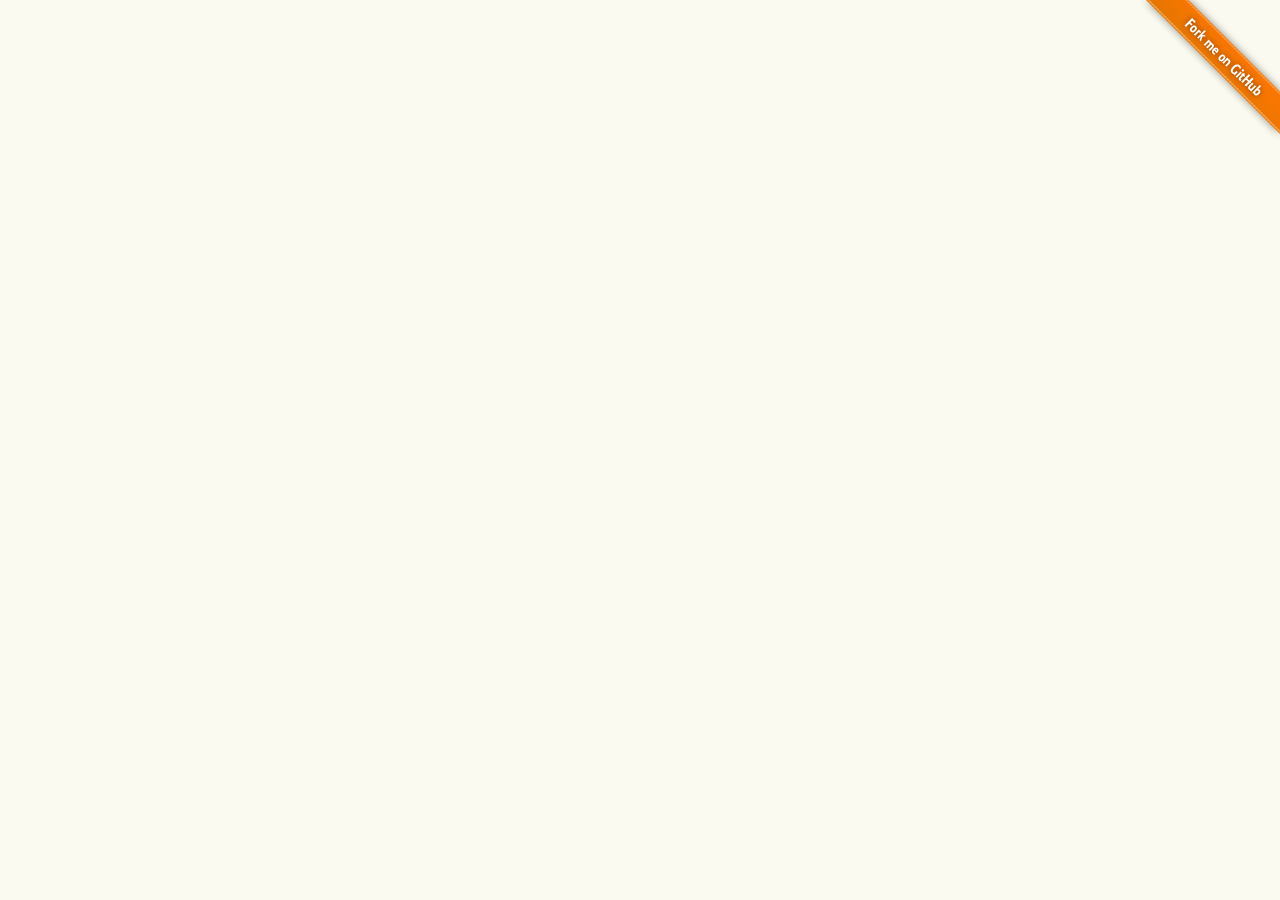
==== index.html @ f78da25c "initial commit" ====
<!DOCTYPE html>
<html>
  <head>
    <title>shopify-cart Documentation</title>
    <link href="/stylesheets/screen.css" media="screen, projection" rel="stylesheet" type="text/css" />
    <link href="/stylesheets/print.css" media="print" rel="stylesheet" type="text/css" />
    
    <!--[if IE]>
      <link href="/stylesheets/ie.css" media="screen, projection" rel="stylesheet" type="text/css" />
    <![endif]-->
    
    <script src="/javascripts/jquery-1.7.1.min.js" type="text/javascript"></script>
    <script src="/javascripts/github.js" type="text/javascript" ></script>
  </head>
  <body>
  </body>
</html>
---- stylesheets/screen.css ----
/* line 17, ../../../../.rvm/gems/ruby-1.9.2-p180@rails31rc/gems/compass-0.11.5/frameworks/compass/stylesheets/compass/reset/_utilities.scss */
html, body, div, span, applet, object, iframe,
h1, h2, h3, h4, h5, h6, p, blockquote, pre,
a, abbr, acronym, address, big, cite, code,
del, dfn, em, img, ins, kbd, q, s, samp,
small, strike, strong, sub, sup, tt, var,
b, u, i, center,
dl, dt, dd, ol, ul, li,
fieldset, form, label, legend,
table, caption, tbody, tfoot, thead, tr, th, td,
article, aside, canvas, details, embed,
figure, figcaption, footer, header, hgroup,
menu, nav, output, ruby, section, summary,
time, mark, audio, video {
  margin: 0;
  padding: 0;
  border: 0;
  font-size: 100%;
  font: inherit;
  vertical-align: baseline;
}

/* line 20, ../../../../.rvm/gems/ruby-1.9.2-p180@rails31rc/gems/compass-0.11.5/frameworks/compass/stylesheets/compass/reset/_utilities.scss */
body {
  line-height: 1;
}

/* line 22, ../../../../.rvm/gems/ruby-1.9.2-p180@rails31rc/gems/compass-0.11.5/frameworks/compass/stylesheets/compass/reset/_utilities.scss */
ol, ul {
  list-style: none;
}

/* line 24, ../../../../.rvm/gems/ruby-1.9.2-p180@rails31rc/gems/compass-0.11.5/frameworks/compass/stylesheets/compass/reset/_utilities.scss */
table {
  border-collapse: collapse;
  border-spacing: 0;
}

/* line 26, ../../../../.rvm/gems/ruby-1.9.2-p180@rails31rc/gems/compass-0.11.5/frameworks/compass/stylesheets/compass/reset/_utilities.scss */
caption, th, td {
  text-align: left;
  font-weight: normal;
  vertical-align: middle;
}

/* line 28, ../../../../.rvm/gems/ruby-1.9.2-p180@rails31rc/gems/compass-0.11.5/frameworks/compass/stylesheets/compass/reset/_utilities.scss */
q, blockquote {
  quotes: none;
}
/* line 101, ../../../../.rvm/gems/ruby-1.9.2-p180@rails31rc/gems/compass-0.11.5/frameworks/compass/stylesheets/compass/reset/_utilities.scss */
q:before, q:after, blockquote:before, blockquote:after {
  content: "";
  content: none;
}

/* line 30, ../../../../.rvm/gems/ruby-1.9.2-p180@rails31rc/gems/compass-0.11.5/frameworks/compass/stylesheets/compass/reset/_utilities.scss */
a img {
  border: none;
}

/* line 114, ../../../../.rvm/gems/ruby-1.9.2-p180@rails31rc/gems/compass-0.11.5/frameworks/compass/stylesheets/compass/reset/_utilities.scss */
article, aside, details, figcaption, figure, footer, header, hgroup, menu, nav, section, summary {
  display: block;
}

/* line 3, ../sass/screen.sass */
html {
  overflow-y: scroll;
}

/* line 6, ../sass/screen.sass */
body {
  background: #fafaf0;
}

/* line 10, ../sass/screen.sass */
#forkme > img {
  position: absolute;
  top: 0;
  right: 0;
  border: 0;
}
---- stylesheets/print.css ----
/* Welcome to Compass. Use this file to define print styles.
 * Import this file using the following HTML or equivalent:
 * <link href="/stylesheets/print.css" media="print" rel="stylesheet" type="text/css" /> */
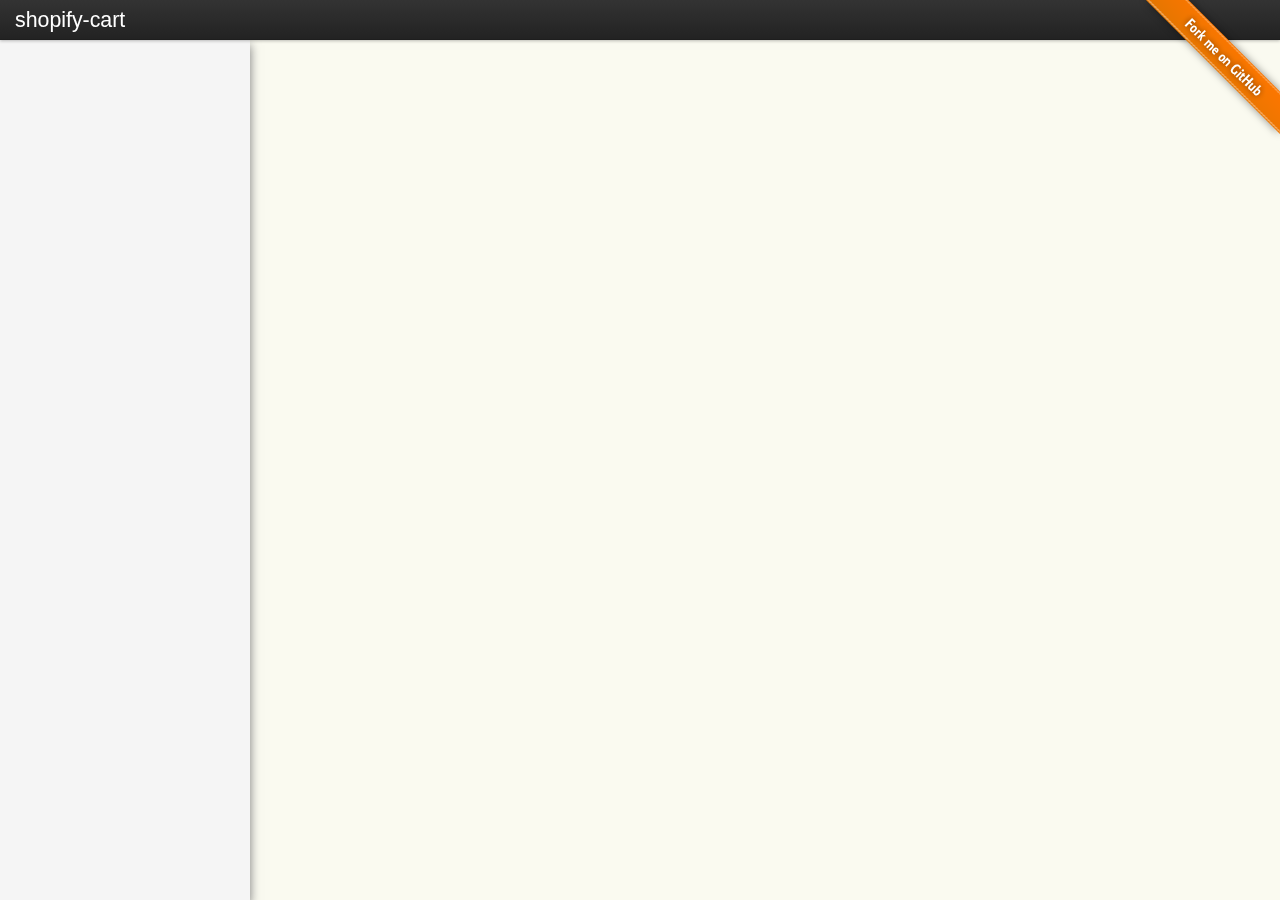
==== commit fb14c928: "added feedback badge; added header and left-nav" ====
--- a/index.html
+++ b/index.html
@@ -2,16 +2,27 @@
 <html>
   <head>
     <title>shopify-cart Documentation</title>
-    <link href="/stylesheets/screen.css" media="screen, projection" rel="stylesheet" type="text/css" />
-    <link href="/stylesheets/print.css" media="print" rel="stylesheet" type="text/css" />
+    <link href="./stylesheets/screen.css" media="screen, projection" rel="stylesheet" type="text/css" />
+    <link href="./stylesheets/print.css" media="print" rel="stylesheet" type="text/css" />
     
     <!--[if IE]>
-      <link href="/stylesheets/ie.css" media="screen, projection" rel="stylesheet" type="text/css" />
+      <link href="./stylesheets/ie.css" media="screen, projection" rel="stylesheet" type="text/css" />
     <![endif]-->
     
-    <script src="/javascripts/jquery-1.7.1.min.js" type="text/javascript"></script>
-    <script src="/javascripts/github.js" type="text/javascript" ></script>
+    <script src="./javascripts/jquery-1.7.1.min.js" type="text/javascript"></script>
+    <script src="./javascripts/github.js" type="text/javascript" ></script>
+    <script src="./javascripts/userrules.js" type="text/javascript" ></script>
   </head>
   <body>
+    <div id="page">
+    
+      <div id="header">
+        <a class="logo" href="/shopify-cart/">shopify-cart</a>
+      </div>
+      
+      <div id="left-nav">
+      </div>
+      
+    </div>
   </body>
 </html>
--- a/stylesheets/screen.css
+++ b/stylesheets/screen.css
@@ -63,20 +63,67 @@
   display: block;
 }
 
-/* line 3, ../sass/screen.sass */
+/* line 6, ../sass/screen.sass */
 html {
-  overflow-y: scroll;
+  overflow: none;
 }
 
-/* line 6, ../sass/screen.sass */
+/* line 9, ../sass/screen.sass */
 body {
   background: #fafaf0;
+  font-family: "Helvetica Neue", Helvetica, Arial, sans-serif;
 }
 
-/* line 10, ../sass/screen.sass */
+/* line 14, ../sass/screen.sass */
 #forkme > img {
+  z-index: 101;
   position: absolute;
   top: 0;
   right: 0;
   border: 0;
 }
+
+/* line 21, ../sass/screen.sass */
+#header {
+  -moz-box-shadow: 0 1px 3px rgba(0, 0, 0, 0.25), inset 0 -1px 0 rgba(0, 0, 0, 0.1);
+  -webkit-box-shadow: 0 1px 3px rgba(0, 0, 0, 0.25), inset 0 -1px 0 rgba(0, 0, 0, 0.1);
+  -o-box-shadow: 0 1px 3px rgba(0, 0, 0, 0.25), inset 0 -1px 0 rgba(0, 0, 0, 0.1);
+  box-shadow: 0 1px 3px rgba(0, 0, 0, 0.25), inset 0 -1px 0 rgba(0, 0, 0, 0.1);
+  background-image: -webkit-gradient(linear, 50% 0%, 50% 100%, color-stop(0%, #333333), color-stop(100%, #222222));
+  background-image: -webkit-linear-gradient(top, #333333, #222222);
+  background-image: -moz-linear-gradient(top, #333333, #222222);
+  background-image: -o-linear-gradient(top, #333333, #222222);
+  background-image: -ms-linear-gradient(top, #333333, #222222);
+  background-image: linear-gradient(top, #333333, #222222);
+  background-color: #222222;
+  background-repeat: repeat-x;
+  position: fixed;
+  left: 0;
+  right: 0;
+  height: 40px;
+  z-index: 100;
+}
+/* line 32, ../sass/screen.sass */
+#header .logo {
+  line-height: 40px;
+  font-size: 16pt;
+  color: white;
+  text-decoration: none;
+  margin-left: 15px;
+}
+
+/* line 39, ../sass/screen.sass */
+#left-nav {
+  -moz-box-shadow: 0 5px 10px #777777;
+  -webkit-box-shadow: 0 5px 10px #777777;
+  -o-box-shadow: 0 5px 10px #777777;
+  box-shadow: 0 5px 10px #777777;
+  position: fixed;
+  left: 0;
+  top: 40px;
+  bottom: 0;
+  width: 250px;
+  background: whiteSmoke;
+  overflow-y: scroll;
+  z-index: 99;
+}
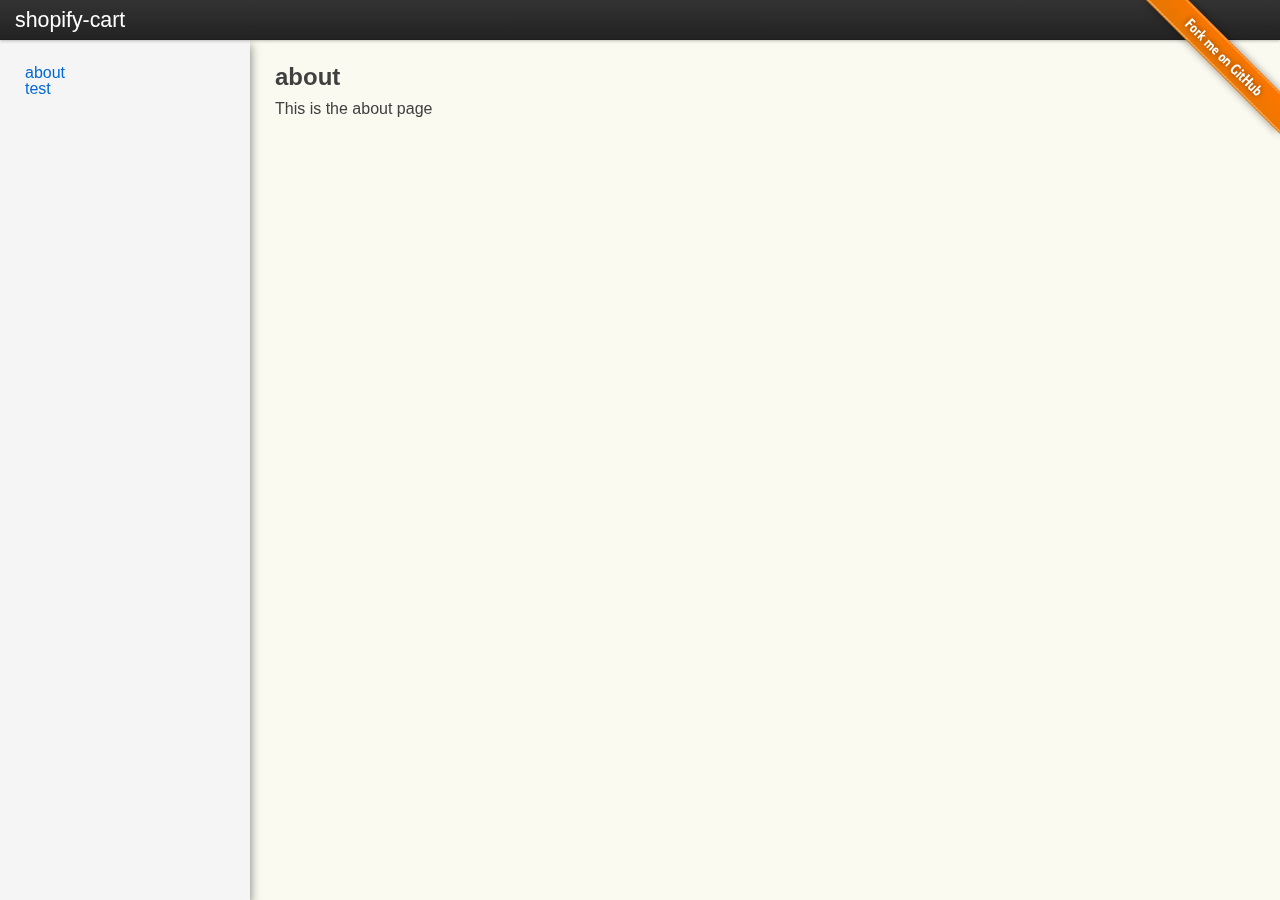
==== commit a6786c79: "added dynamically loaded content" ====
--- a/index.html
+++ b/index.html
@@ -10,19 +10,20 @@
     <![endif]-->
     
     <script src="./javascripts/jquery-1.7.1.min.js" type="text/javascript"></script>
+    <script src="./javascripts/pages.js" type="text/javascript" ></script>
+    <script src="./javascripts/menu.js" type="text/javascript" ></script>
     <script src="./javascripts/github.js" type="text/javascript" ></script>
-    <script src="./javascripts/userrules.js" type="text/javascript" ></script>
   </head>
   <body>
     <div id="page">
-    
       <div id="header">
         <a class="logo" href="/shopify-cart/">shopify-cart</a>
       </div>
-      
       <div id="left-nav">
+        <ul></ul>
       </div>
-      
+      <div id="main">
+      </div>
     </div>
   </body>
 </html>
--- a/stylesheets/screen.css
+++ b/stylesheets/screen.css
@@ -71,10 +71,11 @@
 /* line 9, ../sass/screen.sass */
 body {
   background: #fafaf0;
+  color: #404040;
   font-family: "Helvetica Neue", Helvetica, Arial, sans-serif;
 }
 
-/* line 14, ../sass/screen.sass */
+/* line 15, ../sass/screen.sass */
 #forkme > img {
   z-index: 101;
   position: absolute;
@@ -83,7 +84,7 @@
   border: 0;
 }
 
-/* line 21, ../sass/screen.sass */
+/* line 22, ../sass/screen.sass */
 #header {
   -moz-box-shadow: 0 1px 3px rgba(0, 0, 0, 0.25), inset 0 -1px 0 rgba(0, 0, 0, 0.1);
   -webkit-box-shadow: 0 1px 3px rgba(0, 0, 0, 0.25), inset 0 -1px 0 rgba(0, 0, 0, 0.1);
@@ -103,7 +104,7 @@
   height: 40px;
   z-index: 100;
 }
-/* line 32, ../sass/screen.sass */
+/* line 33, ../sass/screen.sass */
 #header .logo {
   line-height: 40px;
   font-size: 16pt;
@@ -112,7 +113,7 @@
   margin-left: 15px;
 }
 
-/* line 39, ../sass/screen.sass */
+/* line 40, ../sass/screen.sass */
 #left-nav {
   -moz-box-shadow: 0 5px 10px #777777;
   -webkit-box-shadow: 0 5px 10px #777777;
@@ -127,3 +128,39 @@
   overflow-y: scroll;
   z-index: 99;
 }
+/* line 51, ../sass/screen.sass */
+#left-nav ul {
+  margin: 25px;
+}
+/* line 53, ../sass/screen.sass */
+#left-nav ul a {
+  text-decoration: none;
+  color: #0069d6;
+}
+/* line 56, ../sass/screen.sass */
+#left-nav ul a:hover {
+  text-decoration: underline;
+}
+
+/* line 59, ../sass/screen.sass */
+#main, #main .section {
+  position: fixed;
+  left: 250px;
+  top: 40px;
+  right: 0;
+  bottom: 0;
+}
+
+/* line 67, ../sass/screen.sass */
+#main .section {
+  display: none;
+  padding: 25px;
+  overflow: auto;
+}
+
+/* line 72, ../sass/screen.sass */
+h1 {
+  font-size: 24px;
+  font-weight: bold;
+  margin-bottom: 0.5em;
+}
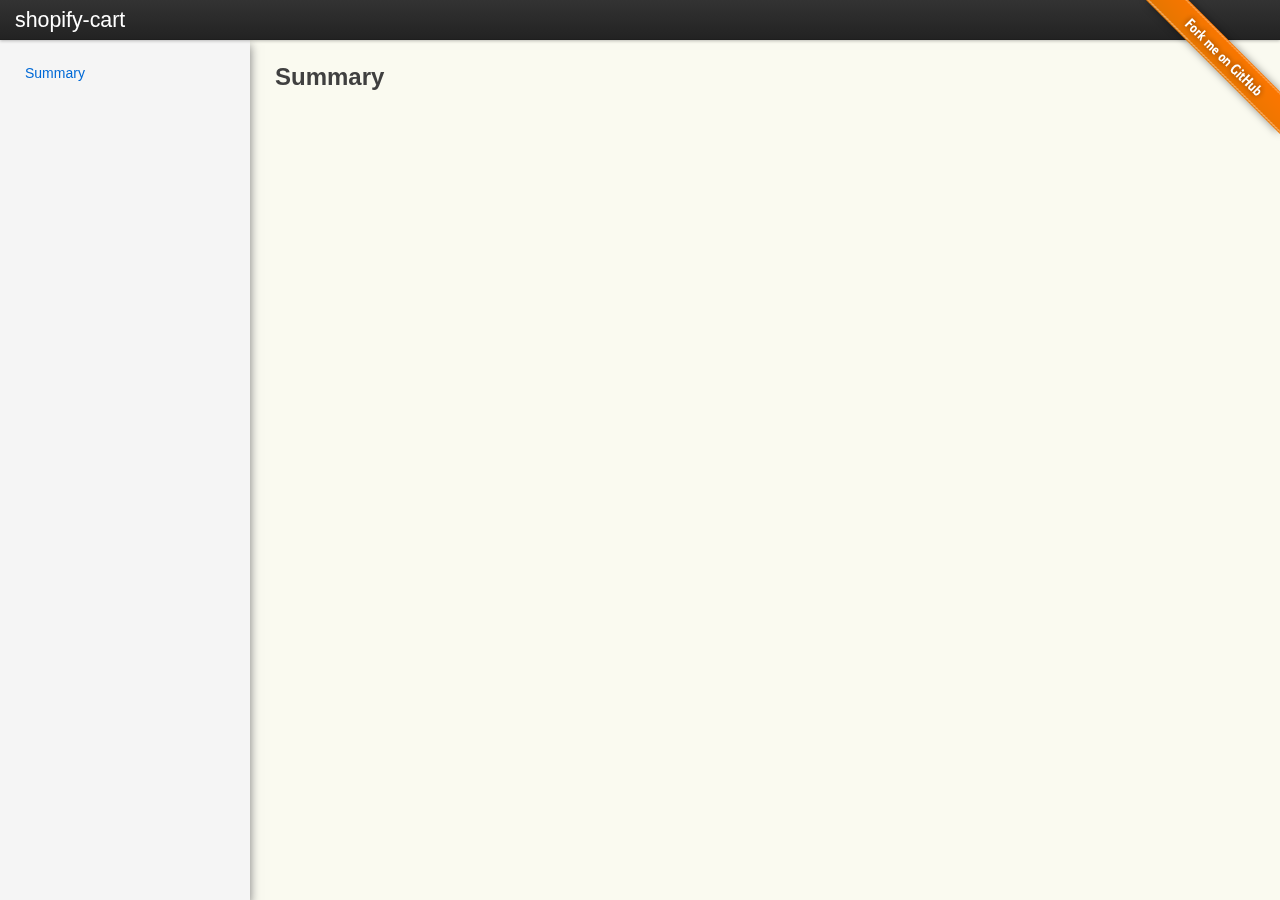
==== commit a4f0a9a8: "added some string helpers; removed test page;" ====
--- a/index.html
+++ b/index.html
@@ -10,6 +10,7 @@
     <![endif]-->
     
     <script src="./javascripts/jquery-1.7.1.min.js" type="text/javascript"></script>
+    <script src="./javascripts/helpers.js" type="text/javascript" ></script>
     <script src="./javascripts/pages.js" type="text/javascript" ></script>
     <script src="./javascripts/menu.js" type="text/javascript" ></script>
     <script src="./javascripts/github.js" type="text/javascript" ></script>
--- a/stylesheets/screen.css
+++ b/stylesheets/screen.css
@@ -136,13 +136,14 @@
 #left-nav ul a {
   text-decoration: none;
   color: #0069d6;
+  font-size: 14px;
 }
-/* line 56, ../sass/screen.sass */
+/* line 57, ../sass/screen.sass */
 #left-nav ul a:hover {
   text-decoration: underline;
 }
 
-/* line 59, ../sass/screen.sass */
+/* line 60, ../sass/screen.sass */
 #main, #main .section {
   position: fixed;
   left: 250px;
@@ -151,14 +152,14 @@
   bottom: 0;
 }
 
-/* line 67, ../sass/screen.sass */
+/* line 68, ../sass/screen.sass */
 #main .section {
   display: none;
   padding: 25px;
   overflow: auto;
 }
 
-/* line 72, ../sass/screen.sass */
+/* line 73, ../sass/screen.sass */
 h1 {
   font-size: 24px;
   font-weight: bold;
